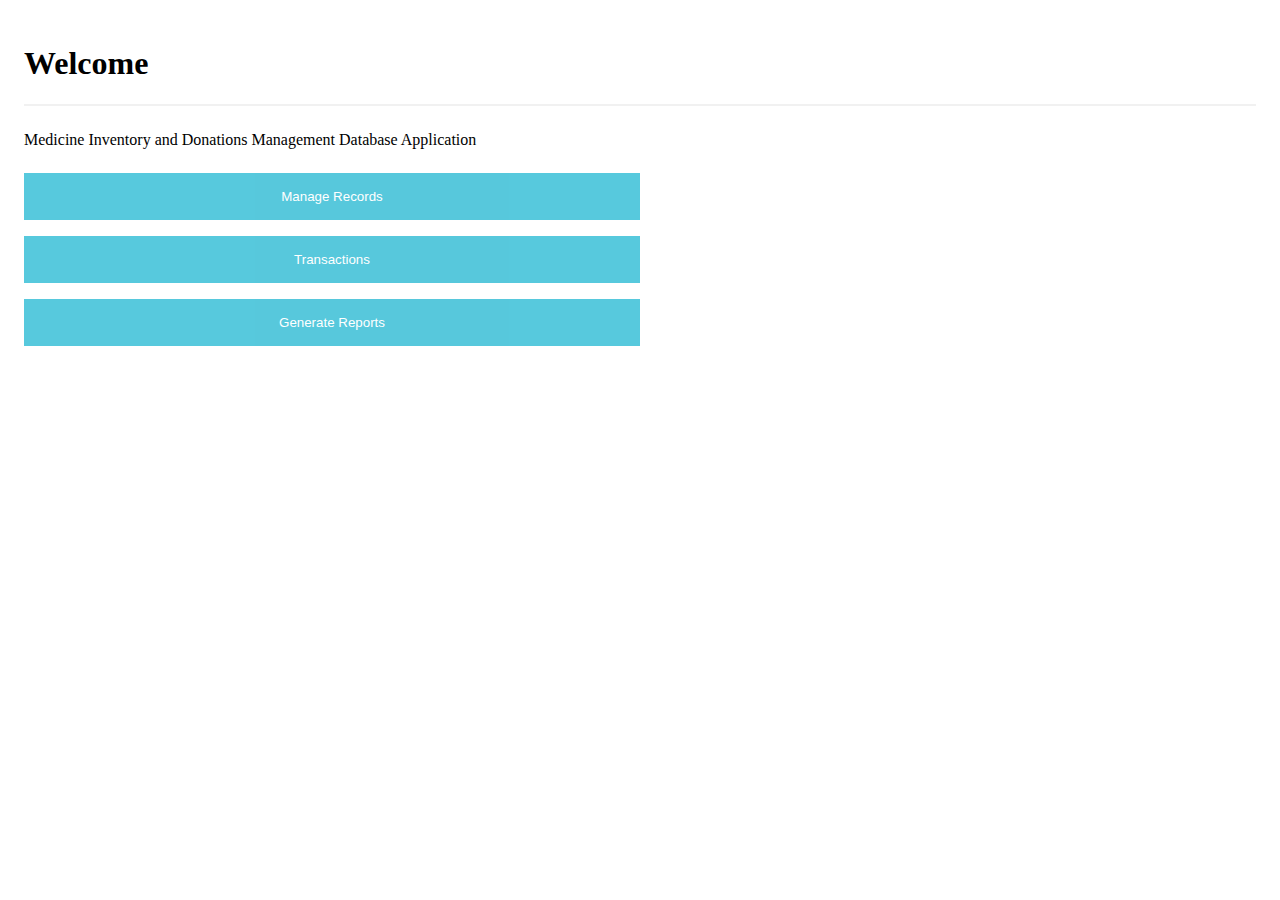
==== html/index.html @ d66cb8a6 "Add files via upload" ====
<!DOCTYPE html>
<!--
To change this license header, choose License Headers in Project Properties.
To change this template file, choose Tools | Templates
and open the template in the editor.
-->
<html>
    <head>
        <title>Medicine Inventory and Donations Management</title>
        <meta charset="UTF-8">
        <meta name="viewport" content="width=device-width, initial-scale=1.0">
        <link rel="stylesheet" href="maincss.css">
    </head>
    <body>
        <div class="container">
          <h1>Welcome</h1>
          <hr>
          <p>Medicine Inventory and Donations Management Database Application</p>
          <button onclick="location.href = 'selection.html';" type="submit" class="normbtn">Manage Records</button>
          <button onclick="location.href = 'transactions.html';" type="submit" class="normbtn">Transactions</button>
          <button onclick="location.href = 'reports.html';" type="submit" class="normbtn">Generate Reports</button>
        </div>
    </body>    
</html>
---- html/maincss.css ----
/*
To change this license header, choose License Headers in Project Properties.
To change this template file, choose Tools | Templates
and open the template in the editor.
*/
/* 
    Created on : 11 16, 23, 4:18:01 PM
    Author     : ccslearner
*/

* {box-sizing: border-box}


.container {
  padding: 16px;
  margin: auto;
}

input[type=text], input[type=password] {
  width: 100%;
  padding: 15px;
  margin: 5px 0 22px 0;
  display: inline-block;
  border: none;
  background: #f1f1f1;
}

input[type=text]:focus, input[type=password]:focus {
  background-color: #ddd;
  outline: none;
}

hr {
  border: 1px solid #f1f1f1;
  margin-bottom: 25px;
}

.normbtn {
  background-color: #45c3d9;
  color: white;
  padding: 16px 20px;
  margin: 8px 0;
  border: none;
  cursor: pointer;
  width: 50%;
  opacity: 0.9;
}

.normbtn:hover {
  opacity:1;
}

a {
  color: dodgerblue;
}

.signin {
  background-color: #f1f1f1;
  text-align: center;
}
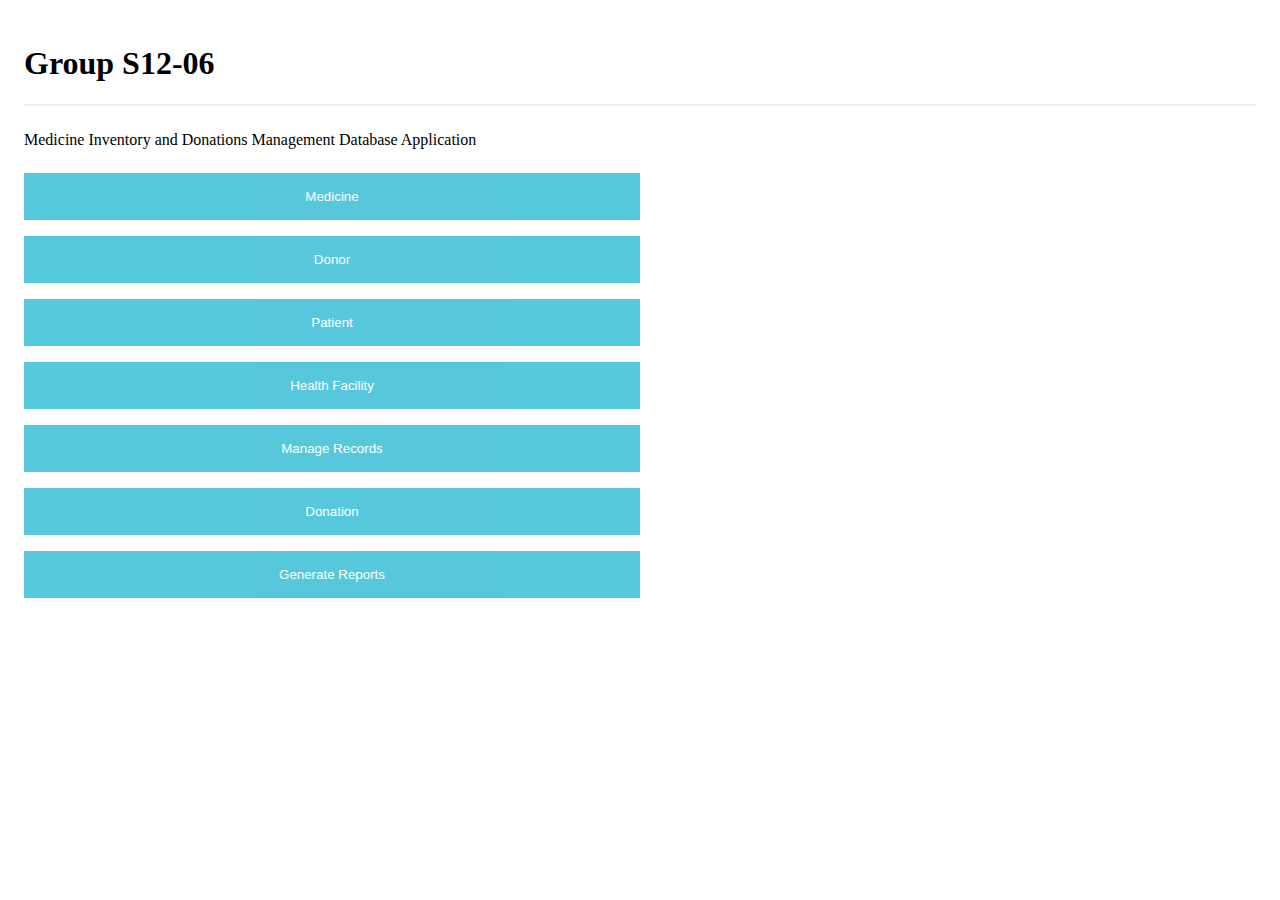
==== commit bddc6991: "Updated index.html" ====
--- a/html/index.html
+++ b/html/index.html
@@ -13,11 +13,15 @@
     </head>
     <body>
         <div class="container">
-          <h1>Welcome</h1>
+          <h1>Group S12-06</h1>
           <hr>
           <p>Medicine Inventory and Donations Management Database Application</p>
+          <button onclick="location.href = 'medicine.html' ;" type="submit" class="normbtn">Medicine</button>
+          <button onclick="location.href = 'donor.html' ;" type="submit" class="normbtn">Donor</button>
+          <button onclick="location.href = 'patient.html' ;" type="submit" class="normbtn">Patient</button>
+          <button onclick="location.href = 'healthfacility.html' ;" type="submit" class="normbtn">Health Facility</button>
           <button onclick="location.href = 'selection.html';" type="submit" class="normbtn">Manage Records</button>
-          <button onclick="location.href = 'transactions.html';" type="submit" class="normbtn">Transactions</button>
+          <button onclick="location.href = 'donation.html';" type="submit" class="normbtn">Donation</button>
           <button onclick="location.href = 'reports.html';" type="submit" class="normbtn">Generate Reports</button>
         </div>
     </body>    
